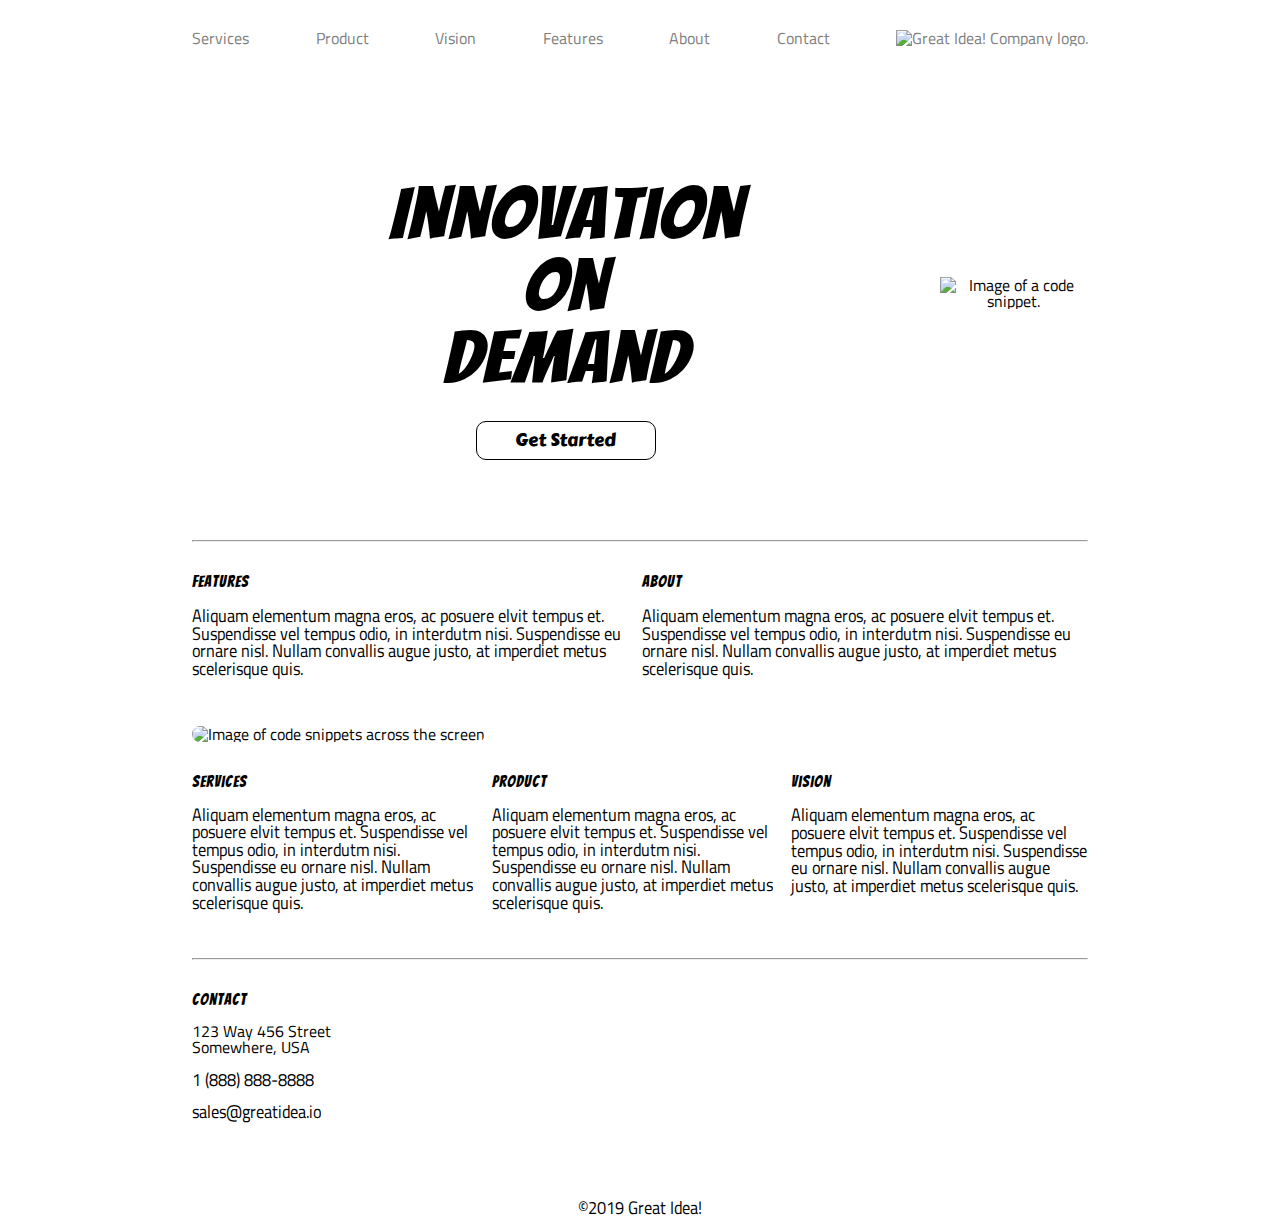
==== index.html @ d2e1a6bb "Merged in code from UI 3 Flexbox project." ====
<!doctype html>

<html lang="en">

<head>
  <meta charset="utf-8">
  <title>Great Idea - Responsive I</title>

  <title>Great Idea!</title>

  <link rel="stylesheet" href="https://fonts.googleapis.com/css?family=Bangers|Titillium+Web">
  <link rel="stylesheet" href="https://fonts.googleapis.com/css?family=Carter+One&display=swap">
  <link rel="stylesheet" href="css/index.css">
  <link rel="stylesheet" href="css/diagnostics.css">
</head>

<body>
  <div class="inner-body">
    <header class="w-full">
      <iframe src="header.html" class="w-full header-override"></iframe>
    </header>

    <section
      class="h-center v-center v-margin-3 b-margin-5 flex f_direction_row f_wrap_nowrap f_align-items_center f_justify-content_space-between f_align-content_space-around">
      <div class="t-margin-2_5 w-full f_direction_column f_align-content_space-around">
        <h1>
          Innovation<br />
          On<br />
          Demand<br />
        </h1>
        <button class="border-radius-10">Get&nbsp;Started</button>
      </div>
      <img src="img/header-img.png" alt="Image of a code snippet." title="Such code; much angle! - Doge">
    </section>

    <hr />

    <section class="content-top flex f_direction_row f_wrap_nowrap f_justify-content_space-between">
      <a href="features.html">
        <div>
          <h3 id="features">Features</h3>
          <p class="r-margin-0_75">
            Aliquam elementum magna eros, ac posuere elvit tempus et. Suspendisse vel tempus odio, in interdutm nisi. Suspendisse eu ornare nisl. Nullam convallis augue justo, at imperdiet metus scelerisque quis.
          </p>
        </div>
      </a>

      <a href="about.html">
        <div>
          <h3 id="about">About</h3>
          <p>
            Aliquam elementum magna eros, ac posuere elvit tempus et. Suspendisse vel tempus odio, in interdutm nisi. Suspendisse eu ornare nisl. Nullam convallis augue justo, at imperdiet metus scelerisque quis.
          </p>
        </div>
      </a>
    </section>

    <img class="w-full border-radius-10" src="img/mid-page-accent.jpg" alt="Image of code snippets across the screen" title="Such code; much blur! - Doge">

    <section class="content-bottom flex f_direction_row f_wrap_nowrap f_justify-content_space-between">
      <a href="services.html">
        <div>
          <h3 id="services">Services</h3>
          <p class="r-margin-0_75">
            Aliquam elementum magna eros, ac posuere elvit tempus et. Suspendisse vel tempus odio, in interdutm nisi. Suspendisse eu ornare nisl. Nullam convallis augue justo, at imperdiet metus scelerisque quis.
          </p>
        </div>
      </a>

      <a href="product.html">
        <div>
          <h3 id="product">Product</h3>
          <p class="r-margin-0_75">
            Aliquam elementum magna eros, ac posuere elvit tempus et. Suspendisse vel tempus odio, in interdutm nisi. Suspendisse eu ornare nisl. Nullam convallis augue justo, at imperdiet metus scelerisque quis.
          </p>
        </div>
      </a>

      <a href="vision.html">
        <div>
          <h3 id="vision">Vision</h3>
          <p>
            Aliquam elementum magna eros, ac posuere elvit tempus et. Suspendisse vel tempus odio, in interdutm nisi. Suspendisse eu ornare nisl. Nullam convallis augue justo, at imperdiet metus scelerisque quis.
          </p>
        </div>
      </a>
    </section>

    <hr />

    <section>
      <footer>
        <h3 id="contact">Contact</h3>

        <address>
          <a href="https://www.google.com/maps/search/?api=1&query=123%20Way%20456%20Street,%20Somewhere,%20USA">
            123 Way 456 Street<br />
            Somewhere, USA
          </a>
        </address>

        <p class="v-margin-1">
          <a href="tel:+1-888-888-8888">1 (888) 888-8888</a>
        </p>

        <p class="v-margin-1">
          <a href="mailto:sales@greatidea.io?subject=Contact%20from%20website&body=Your%20message%20here.">
            sales@greatidea.io
          </a>
        </p>

        <p class="h-center v-margin-5">
          &copy;2019 Great Idea!
        </p>
      </footer>
    </section>
  </div>

</body>

</html>
---- css/index.css ----
/* Use your own code or past solution for Great Idea Web Page CSS here! */
/* http://meyerweb.com/eric/tools/css/reset/ 
   v2.0 | 20110126
   License: none (public domain)
*/

html, body, div, span, applet, object, iframe,
h1, h2, h3, h4, h5, h6, p, blockquote, pre,
a, abbr, acronym, address, big, cite, code,
del, dfn, em, img, ins, kbd, q, s, samp,
small, strike, strong, sub, sup, tt, var,
b, u, i, center,
dl, dt, dd, ol, ul, li,
fieldset, form, label, legend,
table, caption, tbody, tfoot, thead, tr, th, td,
article, aside, canvas, details, embed, 
figure, figcaption, footer, header, hgroup, 
menu, nav, output, ruby, section, summary,
time, mark, audio, video {
	margin: 0;
	padding: 0;
	border: 0;
	font-size: 100%;
	font: inherit;
	vertical-align: baseline;
}
/* HTML5 display-role reset for older browsers */
article, aside, details, figcaption, figure, 
footer, header, hgroup, menu, nav, section {
	display: block;
}
body {
	line-height: 1;
}
ol, ul {
	list-style: none;
}
blockquote, q {
	quotes: none;
}
blockquote:before, blockquote:after,
q:before, q:after {
	content: '';
	content: none;
}
table {
	border-collapse: collapse;
	border-spacing: 0;
}

/* Set every element's box-sizing to border-box */
* {
    box-sizing: border-box;
}

html, body {
    height: 100%;
	font-family: 'Titillium Web', sans-serif;
}

h1, h2, h3, h4, h5 {
    font-family: 'Bangers', cursive;
    letter-spacing: 1px;
    margin-bottom: 15px;
}

/* Your code starts here! */
body {
	width: 100%;
}
.inner-body {
	margin: 0 auto;
	min-width: 896px;
	max-width: 896px;
}
section {
	margin: 2em 0;
	width: 100%;
}

.h-center {
	text-align: center;
}
.w-full {
	width: 100%;
}

.flex {
	display: flex;
}
.f_direction_row {
	flex-direction: row;
}
.f_direction_col {
	flex-direction: column;
}
.f_wrap_nowrap {
	flex-wrap: nowrap;
}
.f_wrap_wrap {
	flex-wrap: wrap;
}
.f_align-items_flex-start {
	align-items: flex-start;
}
.f_align-items_center {
	align-items: center;
}
.f_justify-content_space-between {
	justify-content: space-between;
}
.f_align-content_center {
	align-content: center;
}
.f_align-content_space-between {
	align-content: space-between;
}
.f_align-content_space-around {
	align-content: space-around;
}

nav {
	height: 76px;
	/* line-height: 76px; */
}
nav a {
	color: gray;
}

a {
	text-decoration: none;
}
section a {
	color: black;
}

h1 {
	font-size: 5em;
	transform: scale(1.1, 0.9);
}
h2 {
	font-size: 1.5em;
	/* transform: scale(1.1, 0.9); */
}
h3 {
	font-size: 1em;
	/* transform: scale(1.1, 0.9); */
}

button {
	border: 1.5px;
	border-style: solid;
	border-color: black;
	width: 180px;
	padding: 5px 15px;
	font-size: 1.1em;
	background-color: white;
	cursor: pointer;
	font-family: 'Carter One', cursive;
}
.learn {
  display: inline-block;
  border: 1px solid black;
  border-radius: 5px;
  padding: 10px 40px;
  background: white;
  font-size: 0.85em;
}
.border-radius-10 {
  border-radius: 10px;
}

.row {
	margin-bottom: 2.5em;
}
.card {
	width: 48%;
}
.card-bg {
	padding: 1.25em;
	border: 1px solid black;
  background-color: #f4f3f4;
  margin-bottom: 2.5em;
}


p {
	transform: scale(1, 1.1);
	margin: 1.25em 0;
}

ul {
	list-style-type: square;
	list-style-position: inside;
	line-height: 2em;
}

/* Tweaks */
.v-margin-1 {
	margin: 1em 0;
}
.v-margin-2 {
	margin: 2em 0;
}
.v-margin-2_5 {
	margin: 2.5em 0;
}
.v-margin-3 {
	margin: 3em 0;
}
.v-margin-5 {
	margin: 5em 0;
}
.r-margin-0_75 {
	margin-right: 0.75em;
}
.b-margin-5 {
	margin-bottom: 5em;
}
.b-margin--0_5 {
	margin-bottom: -0.5em;
}
.t-margin-1 {
	margin-top: 1em;
}
.t-margin-2_5 {
	margin-top: 2.5em;
}
.t-margin-3_5 {
	margin-top: 3.5em;
}
.header-override {
	margin: 0;
	padding: 0;
	border: 0;
	height: 76px;
}

/* Debug */
div {
	/* border: 2px dashed blueviolet; */
}
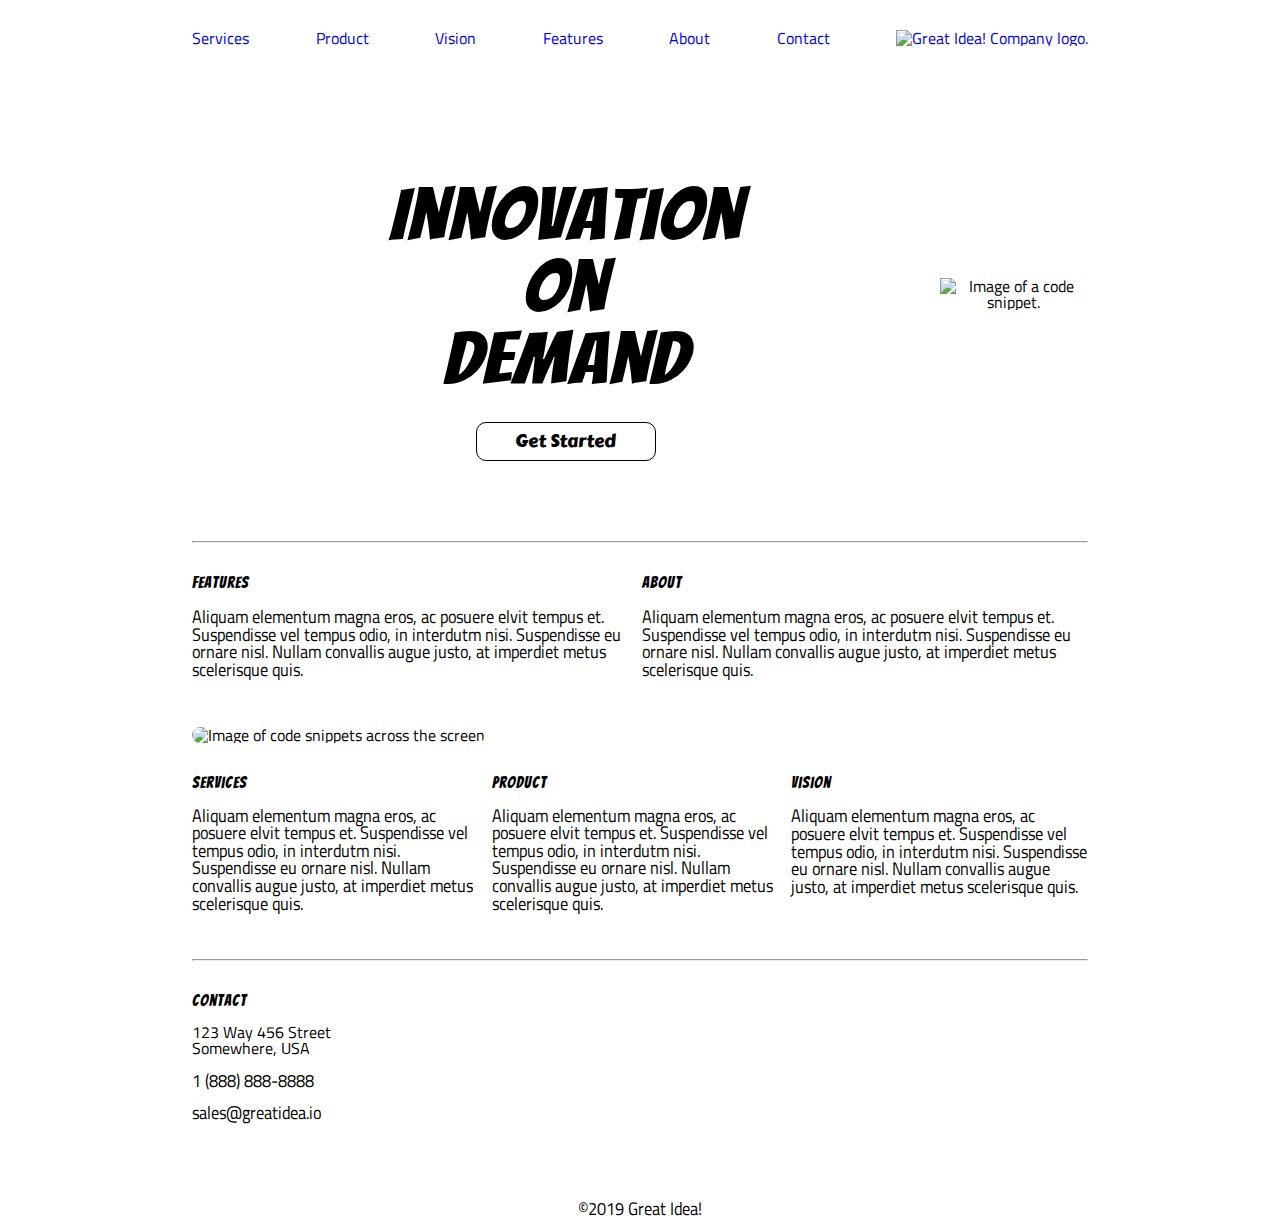
==== commit 5dce8a60: "MVP: 100% index page; 66% services & contact pages" ====
--- a/index.html
+++ b/index.html
@@ -4,25 +4,23 @@
 
 <head>
   <meta charset="utf-8">
-  <title>Great Idea - Responsive I</title>
+  <meta name="viewport" content="width=device-width, initial-scale=1">
 
-  <title>Great Idea!</title>
+  <title>Great Idea! - Responsive I</title>
 
   <link rel="stylesheet" href="https://fonts.googleapis.com/css?family=Bangers|Titillium+Web">
   <link rel="stylesheet" href="https://fonts.googleapis.com/css?family=Carter+One&display=swap">
   <link rel="stylesheet" href="css/index.css">
-  <link rel="stylesheet" href="css/diagnostics.css">
 </head>
 
 <body>
   <div class="inner-body">
     <header class="w-full">
-      <iframe src="header.html" class="w-full header-override"></iframe>
+      <iframe src="header.html" class="w-full"></iframe>
     </header>
 
-    <section
-      class="h-center v-center v-margin-3 b-margin-5 flex f_direction_row f_wrap_nowrap f_align-items_center f_justify-content_space-between f_align-content_space-around">
-      <div class="t-margin-2_5 w-full f_direction_column f_align-content_space-around">
+    <section class="content-innovation">
+      <div>
         <h1>
           Innovation<br />
           On<br />
@@ -30,16 +28,16 @@
         </h1>
         <button class="border-radius-10">Get&nbsp;Started</button>
       </div>
-      <img src="img/header-img.png" alt="Image of a code snippet." title="Such code; much angle! - Doge">
+      <img src="img/header-img.png" class="desktop-only" alt="Image of a code snippet.">
     </section>
 
     <hr />
 
-    <section class="content-top flex f_direction_row f_wrap_nowrap f_justify-content_space-between">
+    <section class="content-top">
       <a href="features.html">
         <div>
           <h3 id="features">Features</h3>
-          <p class="r-margin-0_75">
+          <p>
             Aliquam elementum magna eros, ac posuere elvit tempus et. Suspendisse vel tempus odio, in interdutm nisi. Suspendisse eu ornare nisl. Nullam convallis augue justo, at imperdiet metus scelerisque quis.
           </p>
         </div>
@@ -55,13 +53,13 @@
       </a>
     </section>
 
-    <img class="w-full border-radius-10" src="img/mid-page-accent.jpg" alt="Image of code snippets across the screen" title="Such code; much blur! - Doge">
+    <img class="w-full border-radius-10" src="img/mid-page-accent.jpg" alt="Image of code snippets across the screen">
 
-    <section class="content-bottom flex f_direction_row f_wrap_nowrap f_justify-content_space-between">
+    <section class="content-bottom">
       <a href="services.html">
         <div>
           <h3 id="services">Services</h3>
-          <p class="r-margin-0_75">
+          <p>
             Aliquam elementum magna eros, ac posuere elvit tempus et. Suspendisse vel tempus odio, in interdutm nisi. Suspendisse eu ornare nisl. Nullam convallis augue justo, at imperdiet metus scelerisque quis.
           </p>
         </div>
@@ -70,7 +68,7 @@
       <a href="product.html">
         <div>
           <h3 id="product">Product</h3>
-          <p class="r-margin-0_75">
+          <p>
             Aliquam elementum magna eros, ac posuere elvit tempus et. Suspendisse vel tempus odio, in interdutm nisi. Suspendisse eu ornare nisl. Nullam convallis augue justo, at imperdiet metus scelerisque quis.
           </p>
         </div>
--- a/css/index.css
+++ b/css/index.css
@@ -65,19 +65,6 @@
 }
 
 /* Your code starts here! */
-body {
-	width: 100%;
-}
-.inner-body {
-	margin: 0 auto;
-	min-width: 896px;
-	max-width: 896px;
-}
-section {
-	margin: 2em 0;
-	width: 100%;
-}
-
 .h-center {
 	text-align: center;
 }
@@ -119,11 +106,7 @@
 	align-content: space-around;
 }
 
-nav {
-	height: 76px;
-	/* line-height: 76px; */
-}
-nav a {
+nav div a {
 	color: gray;
 }
 
@@ -140,11 +123,9 @@
 }
 h2 {
 	font-size: 1.5em;
-	/* transform: scale(1.1, 0.9); */
 }
 h3 {
 	font-size: 1em;
-	/* transform: scale(1.1, 0.9); */
 }
 
 button {
@@ -156,7 +137,8 @@
 	font-size: 1.1em;
 	background-color: white;
 	cursor: pointer;
-	font-family: 'Carter One', cursive;
+  font-family: 'Carter One', cursive;
+  margin: 0 auto;
 }
 .learn {
   display: inline-block;
@@ -183,7 +165,6 @@
   margin-bottom: 2.5em;
 }
 
-
 p {
 	transform: scale(1, 1.1);
 	margin: 1.25em 0;
@@ -229,14 +210,253 @@
 .t-margin-3_5 {
 	margin-top: 3.5em;
 }
+
+/* Debug */
+div {
+	/* border: 2px dashed blueviolet; */
+}
+
+/* Desktop */
+body {
+  max-width: 1024px;
+  margin: 0 auto;
+}
+.inner-body {
+	margin: 0 4em;
+}
+
+header iframe {
+  height: 4.8em;
+}
 .header-override {
 	margin: 0;
 	padding: 0;
 	border: 0;
-	height: 76px;
-}
-
-/* Debug */
-div {
-	/* border: 2px dashed blueviolet; */
-}
+	height: 4.8em;
+}
+
+nav {
+	height: 4.8em;
+	display: flex;
+	flex-wrap: nowrap;
+  flex-direction: row;
+	align-items: center;
+	justify-content: space-between;
+	align-content: center;
+}
+nav div {
+	display: flex;
+	flex-wrap: nowrap;
+	flex-direction: row;
+	align-items: center;
+	justify-content: space-between;
+	align-content: center;
+}
+nav .menu-text {
+  width: 69%;
+}
+
+section {
+	margin: 2em 0;
+}
+section a div p {
+  margin-right: 0.75em;
+}
+section a:last-child div p {
+  margin-right: 0;
+}
+
+.content-innovation {
+	display: flex;
+	flex-wrap: nowrap;
+  flex-direction: row;
+	align-items: center;
+	justify-content: space-between;
+	align-content: space-around;
+	text-align: center;
+	margin: 3em 0;
+	margin-bottom: 5em;
+}
+.content-innovation div {
+	width: 100%;
+	margin-top: 2.5em;
+	display: flex;
+	flex-direction: column;
+	align-content: space-around;
+}
+
+.content-top {
+	display: flex;
+	flex-wrap: nowrap;
+  flex-direction: row;
+	justify-content: space-between;
+}
+
+.content-bottom {
+	display: flex;
+	flex-wrap: nowrap;
+  flex-direction: row;
+	justify-content: space-between;
+}
+
+.desktop-only {
+  display: inline-block;
+}
+
+/* Tablet */
+@media(max-width: 800px) {
+  body {
+    max-width: 800px;
+    margin: 0 auto;
+  }
+  .inner-body {
+    margin: 0 1.15em;
+  }
+
+  header iframe {
+    height: 7.5em;
+  }
+  .header-override {
+    margin: 0;
+    margin-top: 0.5em;
+    padding: 0;
+    border: 0;
+    height: 7em;
+  }
+
+  nav {
+    height: 4.8em;
+    width: 95%;
+    margin: 0 auto;
+    display: flex;
+    flex-wrap: nowrap;
+    align-items: center;
+    justify-content: space-around;
+    align-content: center;
+    flex-direction: column-reverse;
+  }
+  nav div {
+    display: flex;
+    flex-wrap: nowrap;
+    align-items: center;
+    justify-content: space-between;
+    align-content: center;
+    flex-direction: row;
+  }
+  nav .menu-text {
+    width: 100%;
+  }
+  nav .menu-image {
+    margin: 2em 0;
+  }
+
+  section {
+    margin: 2em 0;
+  }
+
+  .content-innovation div {
+    margin-top: 0;
+  }
+  section.content-top a div p {
+    margin-right: 0.65em;
+  }
+  section.content-bottom a div p {
+    margin-right: 1.7em;
+  }
+
+  .t-margin-2_5 {
+    margin-top: 0em;
+  }
+
+  .desktop-only {
+    display: none;
+  }
+}
+
+/* Mobile */
+@media(max-width: 500px) {
+  body {
+    max-width: 500px;
+  }
+  .inner-body {
+    margin: 0 1.15em;
+  }
+
+  header iframe {
+    height: 24em;
+  }
+  .header-override {
+    margin: 0;
+    margin-top: 0;
+    padding: 0;
+    border: 0;
+    height: 24em;
+  }
+
+  nav {
+    height: 4.8em;
+    width: 95%;
+    margin: 0 auto;
+    display: flex;
+    flex-wrap: nowrap;
+    align-items: center;
+    justify-content: flex-end;
+    align-content: center;
+    flex-direction: column-reverse;
+  }
+  nav div {
+    display: flex;
+    flex-wrap: nowrap;
+    align-items: center;
+    justify-content: space-between;
+    align-content: center;
+    flex-direction: column;
+  }
+  nav .menu-text {
+    width: 100%;
+  }
+  nav .menu-text a {
+    width: 100%;
+    text-align: center;
+    padding: 1em;
+    border-top: 1px solid black;
+  }
+  nav .menu-text a:last-child {
+    border-bottom: 1px solid black;
+  }
+  nav .menu-image {
+    margin-bottom: 0.75em;
+  }
+  
+  section {
+    margin: 2em 0;
+  }
+  section a {
+    width: 100%;
+    margin-bottom: 2em;
+  }
+  section a:last-child {
+    margin-bottom: 0;
+  }
+
+  .content-top {
+    flex-wrap: wrap;
+  }
+  .content-bottom {
+    flex-wrap: wrap;
+  }
+
+  .t-margin-2_5 {
+    margin-top: 0em;
+  }
+  .b-margin-5 {
+    margin-bottom: 4em;
+  }
+  .v-margin-3 {
+    margin: 1em 0;
+  }
+
+  .desktop-only {
+    display: none;
+  }
+}